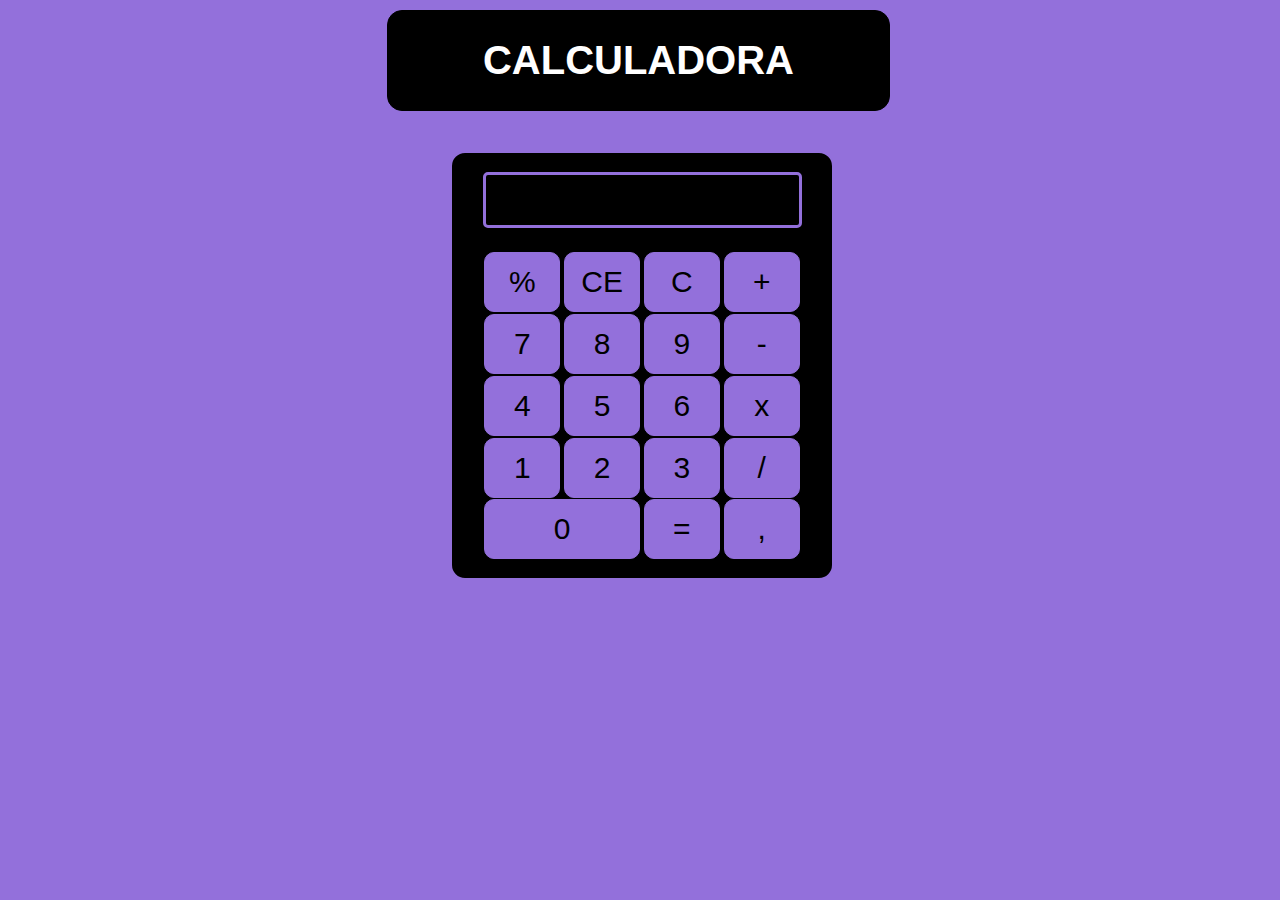
==== html-css/calculadora.html @ 235bea4e "nova branch para atualização do código" ====
<!DOCTYPE html>
<html lang="pt-br">
<head>
    <meta charset="utf-8">
    <title>Calculadora</title>
    <link rel="stylesheet" href="styleCalc.css">
    <link rel="shortcut icon" href="../img/calculadora.png" type="image/x-icon">
</head>
<body>
    <header>
        <div class="header">
            <h1 class="titulo">CALCULADORA</h1>
        </div>    
    </header>
    <main>
        <div class="calc">
            <p id="entrada"></p><br>
            <button id="sup" class="percent" onclick="operation('porcentagem')">%</button>
            <button id="sup" class="backspace" onclick="back()">CE</button>
            <button id="sup" class="clear" onclick=clean()>C</button>
            <button id="lateral" class="soma" onclick="operation('soma')">+</button><br>
            <button id="cima" class="sete" onclick="number('sete')">7</button>
            <button id="cima" class="oito" onclick="number('oito')">8</button>
            <button id="cima" class="nove" onclick="number('nove')">9</button>
            <button id="lateral" class="subtracao" onclick="operation('subtracao')">-</button><br>
            <button id="meio" class="quatro" onclick="number('quatro')">4</button>
            <button id="meio" class="cinco" onclick="number('cinco')">5</button>
            <button id="meio" class="seis" onclick="number('seis')">6</button>
            <button id="lateral" class="mult" onclick="operation('multiplicacao')">x</button><br>
            <button id="baixo" class="um" value="1" onclick="number('um')">1</button>
            <button id="baixo" class="dois" onclick="number('dois')">2</button>
            <button id="baixo" class="tres" onclick="number('tres')">3</button>
            <button id="lateral" class="divisao" onclick="operation('divisao')">/</button><br>
            <button id="neutro" class="zero" value="0" onclick="number('zero')">0</button>
            <button id="resultado" onclick=resultado()>=</button> 
            <button id="lateral" class="ponto" onclick="number('ponto')">,</button>
        </div>
    </main>
    <script src="../script/scriptCalculadora.js"></script>
</body>
</html>
---- html-css/styleCalc.css ----
body {
    background-color: rgb(147,112,219);
}
header {
    background-color: rgb(147,112,219);
    margin-top: -1%;
    margin-left: -1%;
    margin-right: -0.6%;
    padding: 5px;
    border: solid 10px rgb(147,112,219);
}

div.header {
    text-align: center;
    border: solid 1px black;
    width: 40%;
    background-color: #000000;
    color: #FFFFFF;
    margin-left: 30%;
    border-radius: 15px;
}

h1.titulo {
    font-weight: bold;
    font-family: Arial, Helvetica, sans-serif;
    font-size: 40px;
}


div.calc {
    border: solid 2px rgb(147,112,219);
    border-radius: 15px;
    background-color: #000000;
    margin-top: 2%;
    margin-left: 35%;
    width: 30%;
    text-align: center;
}

p#entrada {
    margin-top: 5%;
    margin-left: 8%;
    margin-bottom: 1%;
    width: 80%;
    height: 40px;
    padding: 5px;
    border-radius: 5px;
    background-color: #000000;
    border: solid 3px rgb(147,112,219);
    color: #FFFFFF;
    font-size: 30px; 
    font-family: Arial, Helvetica, sans-serif;
    text-align: right;
}

button#sup {
    display: inline;
    width: 20%;
    font-size: 30px;

}
button#cima {
    display: inline;
    width: 20%;
    font-size: 30px;
}
button#meio {
    display: inline;
    width: 20%;
    font-size: 30px;
}
button#baixo {
    display: inline;
    width: 20%;
    font-size: 30px;
}
button#neutro {
    display: inline;
    width: 41%;
    font-size: 30px;
    margin-bottom: 5%;
}
button#lateral {
    display: inline;
    width: 20%;
    font-size: 30px;
}
button {
    margin-top: 0.5%;
    border-radius: 10px;
    border: solid 1px rgb(147,112,219);
    height: 60px;
    background-color: rgb(147,112,219);
    cursor: pointer;
}
button#resultado {
    display: inline;
    width: 20%;

    font-size: 30px;
}
button:hover {
    background-color: rgb(75,0,130);
}
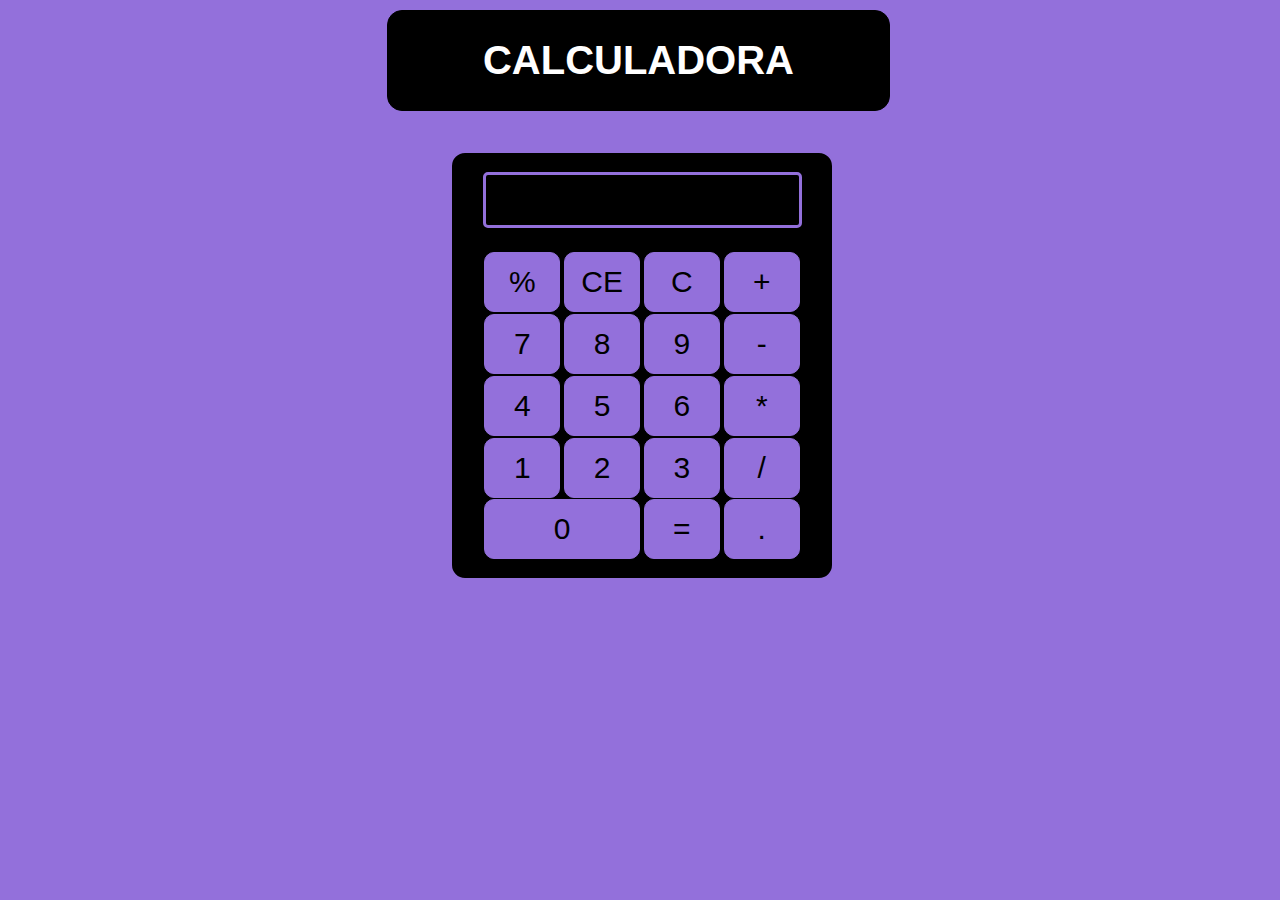
==== commit a48cfce3: "alterei código javascript" ====
--- a/html-css/calculadora.html
+++ b/html-css/calculadora.html
@@ -15,25 +15,25 @@
     <main>
         <div class="calc">
             <p id="entrada"></p><br>
-            <button id="sup" class="percent" onclick="operation('porcentagem')">%</button>
+            <button id="sup" class="percent" onclick="insertOperador(4)">%</button>
             <button id="sup" class="backspace" onclick="back()">CE</button>
             <button id="sup" class="clear" onclick=clean()>C</button>
-            <button id="lateral" class="soma" onclick="operation('soma')">+</button><br>
-            <button id="cima" class="sete" onclick="number('sete')">7</button>
-            <button id="cima" class="oito" onclick="number('oito')">8</button>
-            <button id="cima" class="nove" onclick="number('nove')">9</button>
-            <button id="lateral" class="subtracao" onclick="operation('subtracao')">-</button><br>
-            <button id="meio" class="quatro" onclick="number('quatro')">4</button>
-            <button id="meio" class="cinco" onclick="number('cinco')">5</button>
-            <button id="meio" class="seis" onclick="number('seis')">6</button>
-            <button id="lateral" class="mult" onclick="operation('multiplicacao')">x</button><br>
-            <button id="baixo" class="um" value="1" onclick="number('um')">1</button>
-            <button id="baixo" class="dois" onclick="number('dois')">2</button>
-            <button id="baixo" class="tres" onclick="number('tres')">3</button>
-            <button id="lateral" class="divisao" onclick="operation('divisao')">/</button><br>
-            <button id="neutro" class="zero" value="0" onclick="number('zero')">0</button>
+            <button id="lateral" class="soma" onclick="insertOperador(0)">+</button><br>
+            <button id="cima" class="sete" onclick="insertNumber(7)">7</button>
+            <button id="cima" class="oito" onclick="insertNumber(8)">8</button>
+            <button id="cima" class="nove" onclick="insertNumber(9)">9</button>
+            <button id="lateral" class="subtracao" onclick="insertOperador(1)">-</button><br>
+            <button id="meio" class="quatro" onclick="insertNumber(4)">4</button>
+            <button id="meio" class="cinco" onclick="insertNumber(5)">5</button>
+            <button id="meio" class="seis" onclick="insertNumber(6)">6</button>
+            <button id="lateral" class="mult" onclick="insertOperador(2)">*</button><br>
+            <button id="baixo" class="um" value="1" onclick="insertNumber(1)">1</button>
+            <button id="baixo" class="dois" onclick="insertNumber(2)">2</button>
+            <button id="baixo" class="tres" onclick="insertNumber(3)">3</button>
+            <button id="lateral" class="divisao" onclick="insertOperador(3)">/</button><br>
+            <button id="neutro" class="zero" value="0" onclick="insertNumber(0)">0</button>
             <button id="resultado" onclick=resultado()>=</button> 
-            <button id="lateral" class="ponto" onclick="number('ponto')">,</button>
+            <button id="lateral" class="ponto" onclick="insertNumber(10)">.</button>
         </div>
     </main>
     <script src="../script/scriptCalculadora.js"></script>
